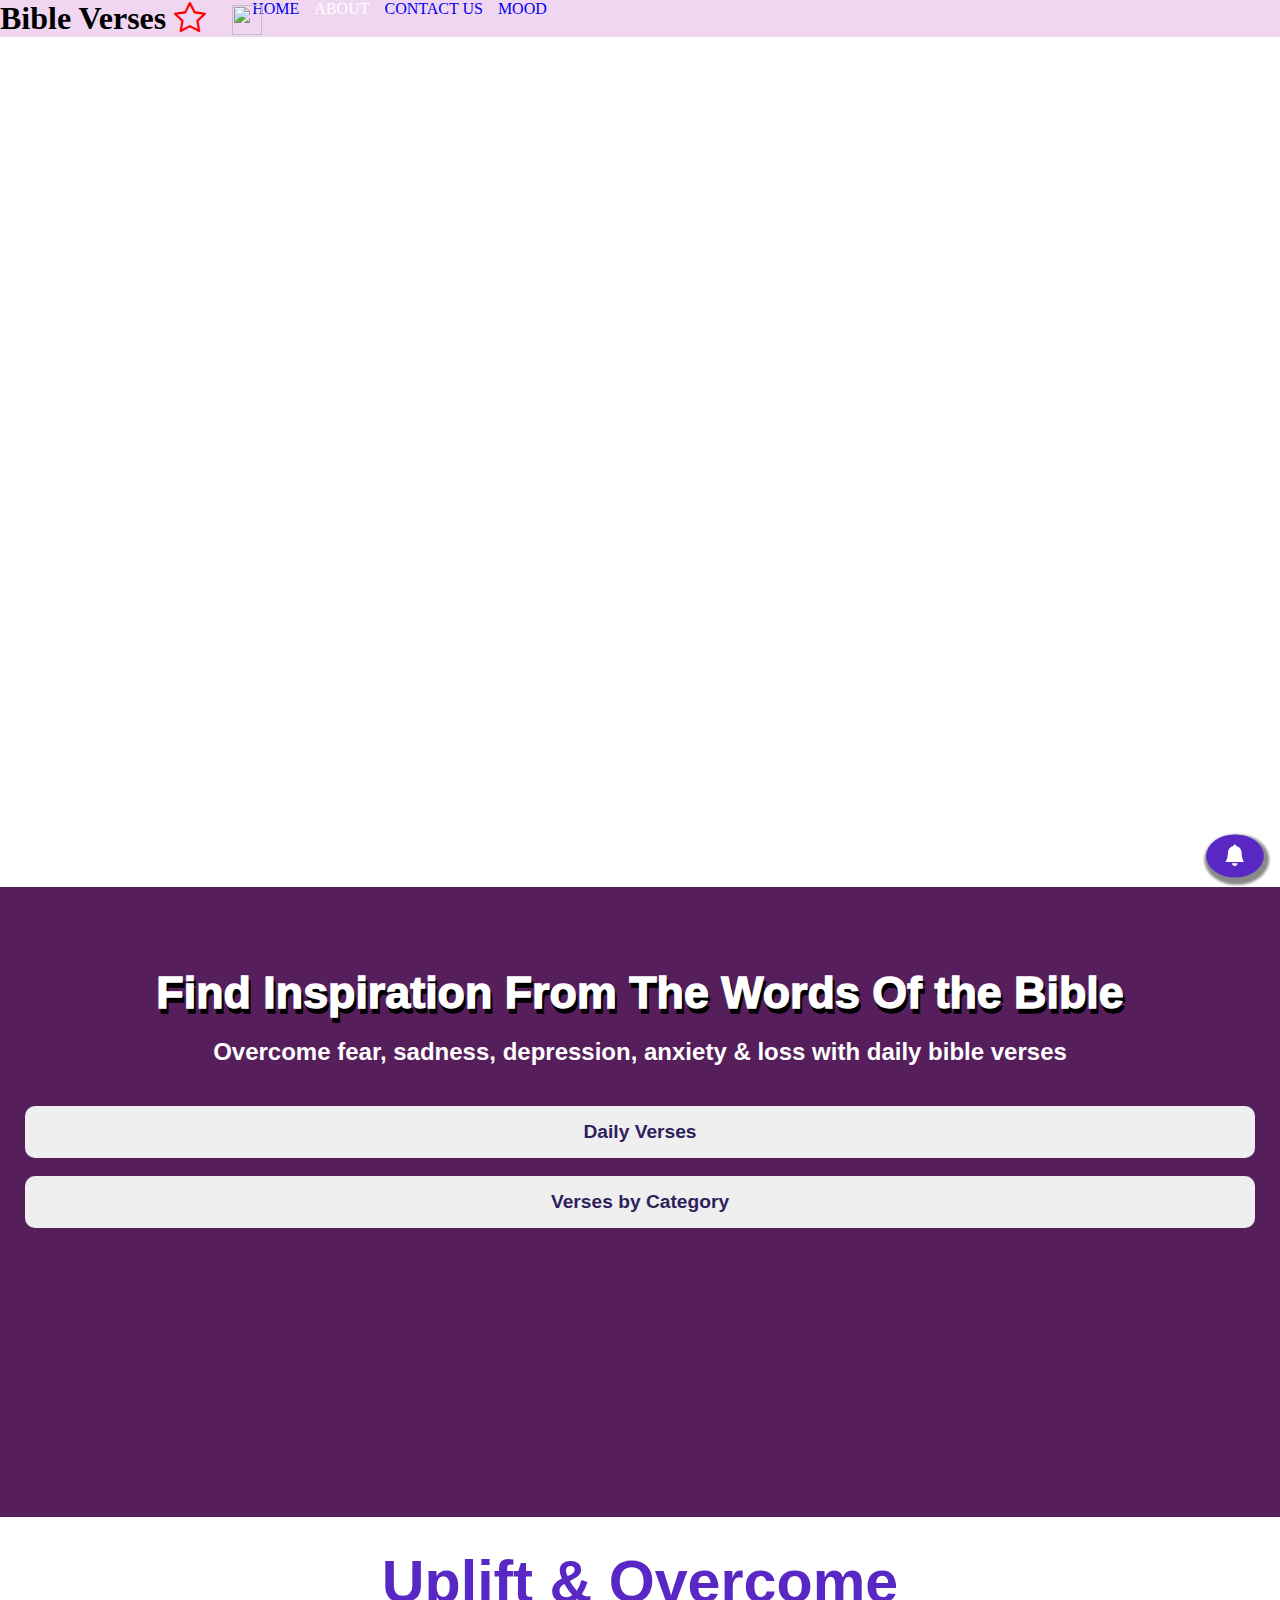
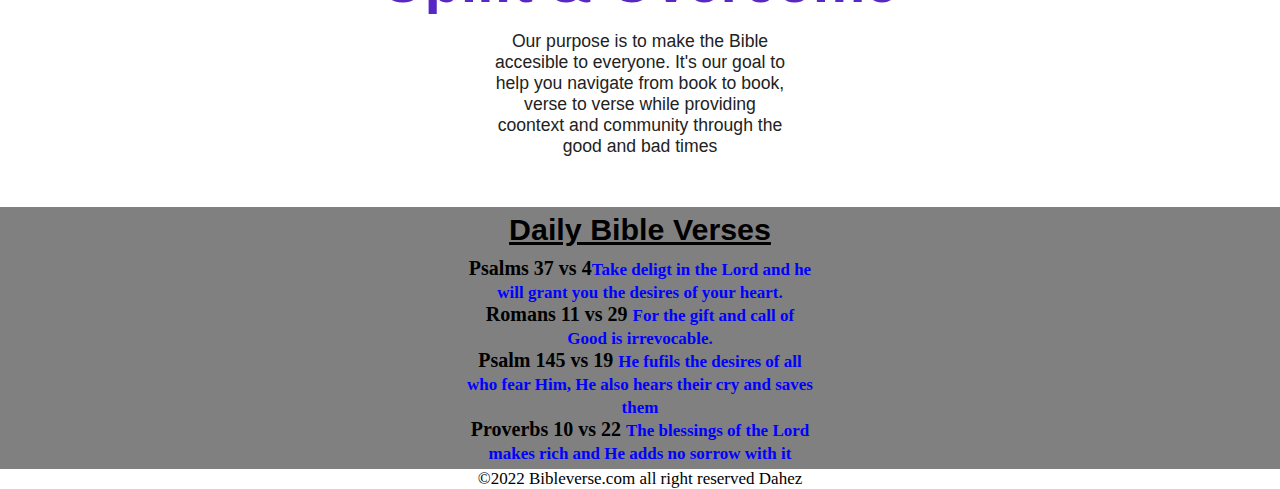
==== index.html @ 6538dd1e "Add files via upload" ====
<!DOCTYPE html>
<html lang="en">
  <head>
    <meta charset="UTF-8" />
    <meta http-equiv="X-UA-Compatible" content="IE=edge" />
    <link rel="shortcut icon" href="bible.png" />
    <link rel="stylesheet" href="style.css" />
    <link
      rel="stylesheet"
      href="https://cdnjs.cloudflare.com/ajax/libs/font-awesome/5.15.4/css/all.min.css"
      integrity="sha512-1ycn6IcaQQ40/MKBW2W4Rhis/DbILU74C1vSrLJxCq57o941Ym01SwNsOMqvEBFlcgUa6xLiPY/NS5R+E6ztJQ=="
      crossorigin="anonymous"
      referrerpolicy="no-referrer"
    />

    <link
      rel="stylesheet"
      href="https://cdn.jsdelivr.net/npm/bootstrap-icons@1.3.0/font/bootstrap-icons.css"
    />

    <meta name="viewport" content="width=device-width, initial-scale=1.0" />
    <title>Bible Verses</title>
  </head>
  <body >
    <header>
      <nav>
        <h1 class="span">Bible Verses <i class="bi bi-star" style="color: red;"></i></h1>
        <div class="menubody" onclick="openBar()">       
           <i class="bi bi-list menu-icon" ></i>
        </div>
        <span><img src="bible.png" alt="" /></span>

        <ul>
          <li><a href="#">Home</a></li>
          <li><a href="#!" id="about-btn">About</a></li>
          <li><a href="#!">Contact Us</a></li>
          <li><a href="#!">Mood</a></li>
        </ul>
      </nav>
    </header>
    <div class="sidebar">
      <i class="bi bi-x-circle" id="closebtn" onclick="closeBar()"></i>

      <ul>
        <li><a href="#" id="class">Home</a></li>
        <li><button id="about-btn" onclick="openAbout()">About</button></li>
        <li><button id="about-btn" onclick="openContact()">Contact</button></li>
        <li><a href="#!" onclick="alert('Coming Soon')">Mood</a></li>
      </ul>
    </div>
    <section class="sec1" id="home">
      <h1 class="h1">Find Inspiration From The Words Of the Bible</h1>
     
      <h3 class="h3">
        Overcome fear, sadness, depression, anxiety & loss with daily bible
        verses
      </h3>
      <div class="btn">
        <button id="pop">Daily Verses</button>
        <button>Verses by Category</button>
      </div>
    </section>
    <section class="sec2">
      <h1>Uplift & Overcome</h1>
      <div>
        <p>Our purpose is to make the Bible accesible to everyone. It's our goal to help 
          you navigate from book to book, verse to verse while providing coontext and community through the good and bad times
        </p>
      </div>
     
    </section>

    <section class="daily">
      <div class="messages">
        <h1>Daily Bible Verses</h1>
        <h3>Psalms 37 vs 4<span>Take deligt in the Lord and he will grant you the desires of your heart.</span></h3>
        <h3>Romans 11 vs 29 <span>For the gift and call of Good is irrevocable.</span></h3>
        <h3>Psalm 145 vs 19 <span>He fufils the desires of all who fear Him, He also hears their cry and saves them</span></h3>
        <h3>Proverbs 10 vs 22 <span>The blessings of the Lord makes rich and He adds no sorrow with it</span></h3>
  
      </div>
    </section>

    <div class="pop">
      <div class="pop-body">
        <h1>Goodday Sir</h1>
        <p>How is your day</p>
  
      </div>
    </div>

    <footer>
      <button onclick="requestPermission()" > <i class="bi bi-bell-fill bell"></i></button>
     <p> &copy;2022 Bibleverse.com all right reserved Dahez</p>
    </footer>
    <section class="contact-page" id="contact">
      <div class="form">
        <form>
          <h1>Contact Us</h1>
          <p>Your Name</p>
          <input type="text" placeholder="First name">
          <input type="text" placeholder="last name">
          <p>Email Address</p>
          <input type="email" name="" id="" placeholder="Enter email">
          <p>Phone Address</p>
          <input type="number" name="" id=" " placeholder="Phone No.">
          <p>Message </p>
          <textarea name="" id="" cols="30" rows="10"></textarea>
        </form>
        
        <i class="bi bi-twitter"></i>
        <i class="bi bi-telephone"></i>
        <i class="bi bi-facebook"></i>
      </div>
      <button class="home-btn" onclick="removeContact()">home</button>
     </section> 
    <section class="about-page">
      <h1>Coming Soon</h1>
      <button class="home-btn" onclick="removeAbout()">home</button>
    <!-- </section>
    <section class="contact" id="portfolio">Coming Soon</section>
    <section class="mood" id="blogs">Coming Soon</section> -->
   



    
    <script src="script.js"></script>
  </body>
</html>
---- style.css ----
* {
  padding: 0;
  margin: 0;
  box-sizing: border-box;
}
/* Header*/
header {
  background-color: #ecec;
  /* height: 50px; */
  width: 100%;
}
nav {
  display: flex;
  /* justify-content: space-around;
  line-height: 50px; */
}
/* .img1 {
  background-image: url("menu.png");
} */
img {
  position: relative;
  top: 5px;
  left: 10px;
  width: 30px;
  height: 30px;
}
.menu-icon {
  visibility: hidden;
}
nav ul {
  display: flex;
  /* visibility: hidden; */
}
nav ul li {
  list-style: none;
}
nav ul li a {
  text-decoration: none;
  padding-right: 15px;
  text-transform: uppercase;
}
/* Header end*/

.sidebar {
  overflow-x: hidden;
  transform: translate3d(-100vw, 0, 0);
  background-color: blueviolet;
  width: 250px;
  height: calc(100vh - 50px);
  z-index: 10;
}
.sidebar ul li {
  list-style: none;
  margin-bottom: 10px;
}
.sidebar ul li a {
  text-decoration: none;
  padding-right: 15px;
  text-transform: uppercase;
}
.opensidebar {
  visibility: visible;
}

/* Homepage section 1 */
.sec1 {
  background-color: #561f5c;
  height: 70vh;
  width: 100%;
  color: white;
  font-family: "Lucida Sans", "Lucida Sans Regular", "Lucida Grande",
    "Lucida Sans Unicode", Geneva, Verdana, sans-serif;
  margin-bottom: 30px;
}
.btn {
  display: flex;
  flex-direction: column;
  align-items: center;
  justify-content: center;
  padding: 0 25px 20px 25px;
  margin-bottom: 50px;
}
.btn button {
  display: block;
  padding: 15px 20px;
  border-radius: 10px;
  outline: none;
  border: 2px black;
  align-items: center;
  justify-content: center;
  font-size: 1.2rem;
  font-weight: bold;
  color: #2e1f5c;
  width: 100%;
  margin-bottom: 18px;
}
#7c82a3 .btn button:hover {
  background-color: transparent;
  color: black;
}
.h1 {
  font-size: 2.8rem;
  text-align: center;
  padding: 80px 10px 20px 10px;
  text-shadow: 2px 5px black;
  font-weight: 1000;
}
.h3 {
  text-align: center;
  font-size: 1.5rem;
  margin-bottom: 40px;
}

/*ending of Homepage section 1 */

.pop {
  background-color: gray;
  text-align: center;
  text-decoration: wavy;
  height: 100px;
  padding: 10px 15px;
  display: none;
  /* display: block; */
}
.pop-body {
  background-color: #561f5c;
  height: 100%;
}

/** section2 **/
.sec2 {
  text-align: center;
  font-family: Arial, Helvetica, sans-serif;
  color: #5927c4;
  margin-bottom: 50px;
}
.sec2 h1 {
  font-size: 3.7rem;
  margin-bottom: 15px;
}
.sec2 div {
  width: 100%;
}
.sec2 p {
  color: #222;
  width: 300px;
  /* padding: 0 auto; */
  margin: 0 auto;
  font-size: 1.1rem;
}
/** section2 **/

/** Footer **/
footer {
  text-align: center;
}
footer p {
  font-size: 17px;
}
footer button {
  font-size: 1.5rem;
  background-color: #5927c4;
  padding: 10px 20px;
  border-radius: 50%;
  border: 0;
  box-shadow: 2px 4px 3px 4px #888;
  outline: none;
  margin-bottom: 10px;
  scale: 0.9;
  position: fixed;
  bottom: 10px;
  right: 13px;
}
footer button:hover {
  scale: 1;
}
footer button .bell {
  color: white;
}

/* About Page beginning */
.about-page {
  visibility: hidden;
  position: absolute;
  z-index: 6;
  top: 0;
  right: 0;
  z-index: 6;
  background-color: white;
  width: 100%;
  height: 100%;
  background-color: #2e1f5c;
  text-align: center;
  display: flex;
  flex-direction: column;
  justify-content: center;
  align-items: center;
}
.about-page h1 {
  font-size: 3rem;
}
.home-btn {
  background-color: transparent;
  border: 0;
  font-size: 2rem;
  text-decoration: underline;
}
#about-btn {
  border: none;
  background-color: transparent;
  color: #fff;
  font-size: 1rem;
  text-transform: uppercase;
  text-align: center;
}

.contact-page {
  visibility: hidden;

  position: absolute;
  top: 0;
  right: 0;
  z-index: 7;
  width: 100%;
  height: 100%;
  background-color: #d13294;
  text-align: center;
  display: flex;
  flex-direction: column;
  justify-content: center;
  align-items: center;
  color: #222;
}
.contact-page .form {
  background-color: #fff;
}
.daily {
  text-align: center;
  font-family: "Times New Roman", Times, serif;
  width: 100%;
}
.daily h1 {
  font-size: 1.9rem;
  font-family: sans-serif;
  text-decoration: underline;
  margin-bottom: 10px;
}
.daily div {
  width: 100%;
}
.daily h3 {
  width: 350px;
  margin: 0 auto;
}

.vision {
  visibility: visible;
}
/* @media (max-width: 900px) {
  nav h1 {
    font-size: 1.5rem;
    padding-left: 10px;
    text-transform: uppercase;
    float: left;
    margin-right: 20%;
    text-shadow: 0px 1px #777;
  }
} */
@media (max-width: 700px) {
  header {
    background-color: #98b0b8;
    height: 70px;
    display: flex;
  }

  nav ul {
    visibility: hidden;
  }
  nav {
    display: block;
    line-height: 70px;

    justify-content: space-between;
    /* line-height: 50px; */
    /* display: grid;
      grid-template-columns: 1fr 1fr;} */
  }
  .menubody {
    display: inline;
  }
  .menu-icon {
    visibility: visible;
    /* float: right; */
    /* position: absolute; */
    z-index: 1;
    color: black !important;
    font-size: 2rem;
  }
  nav h1 {
    font-size: 1.5rem;
    padding-left: 10px;
    text-transform: uppercase;
    float: left;
    margin-left: 10px;
    margin-right: 55px;
    text-shadow: 0px 1px #777;
  }
  .h1 {
    font-size: 2.8rem;
    text-align: center;
    padding: 80px 10px 20px 10px;
    text-shadow: 5px 2px black;
    font-weight: 1000;
  }
  .h3 {
    text-align: center;
    font-size: 1.5rem;
    margin-bottom: 40px;
  }
  img {
    visibility: hidden;
  }
  .sidebar {
    /* visibility: hidden; */
    /* display: flex;
    flex-direction: column; */
    /* justify-content: center;
    align-items: center;*/
    position: absolute;
    top: 0;
    right: 0;
    background-color: #222;
    width: 280px;
    height: 100vh;
    transition: 0.5s ease;
    z-index: 10;
    line-height: 50px;
    text-align: center;
    padding-top: 50px;
    /* translate: 300px; */
  }
  .translate {
    transform: translate3d(0vw, 0, 0);
  }
  .sidebar ul li {
    list-style: none;
    margin-bottom: 10px;
    /* line-height: 50px; */
  }
  .sidebar ul li a {
    text-decoration: none;
    padding-right: 15px;
    text-transform: uppercase;
    color: white;
  }
  .bi {
    color: white;
    font-size: 35px;
  }
}
.daily {
  background-color: #222;
  overflow: scroll;
  overflow: hidden;
}

.messages {
  background-color: grey;
  padding: 5px;
  width: 100%;
  /* height: 200px; */
  /* overflow: scroll; */
}
.messages h3 {
  font-size: 20px;
}
.messages span {
  color: blue;
  font-size: 17px;
}
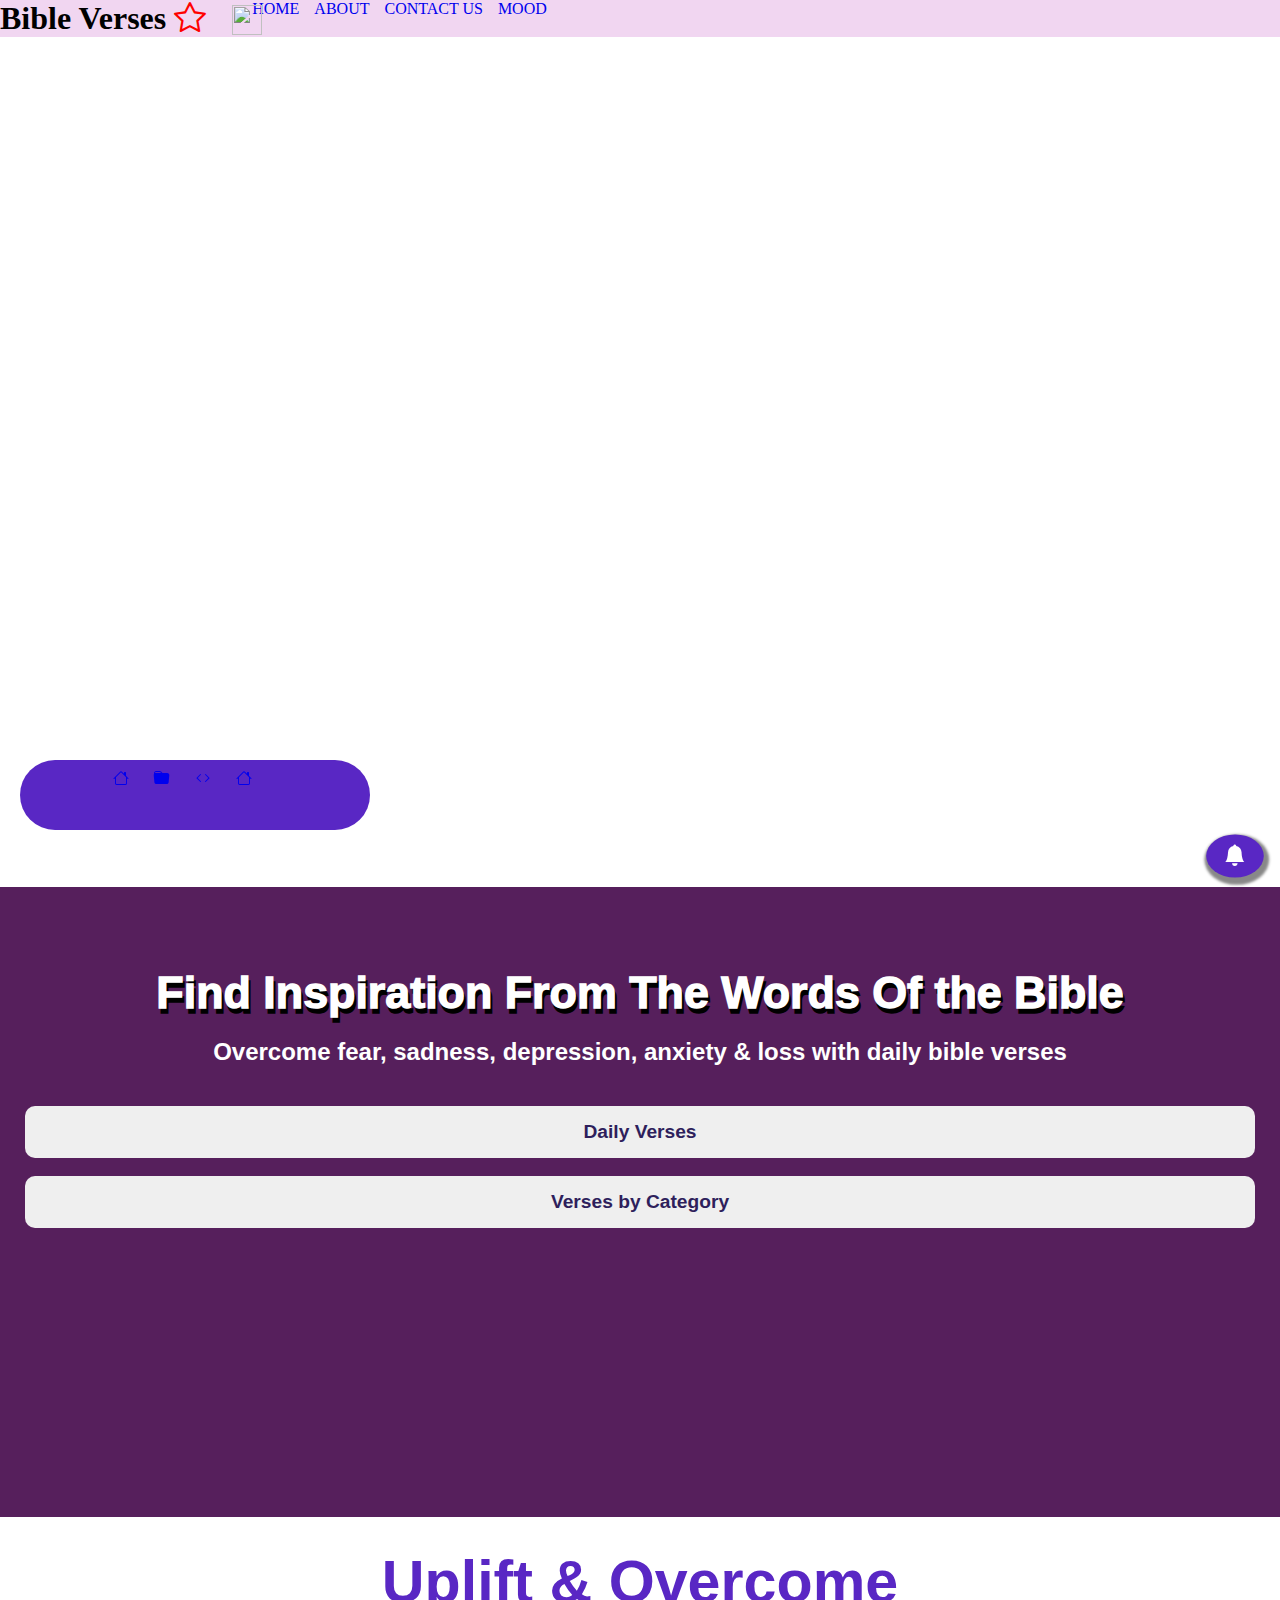
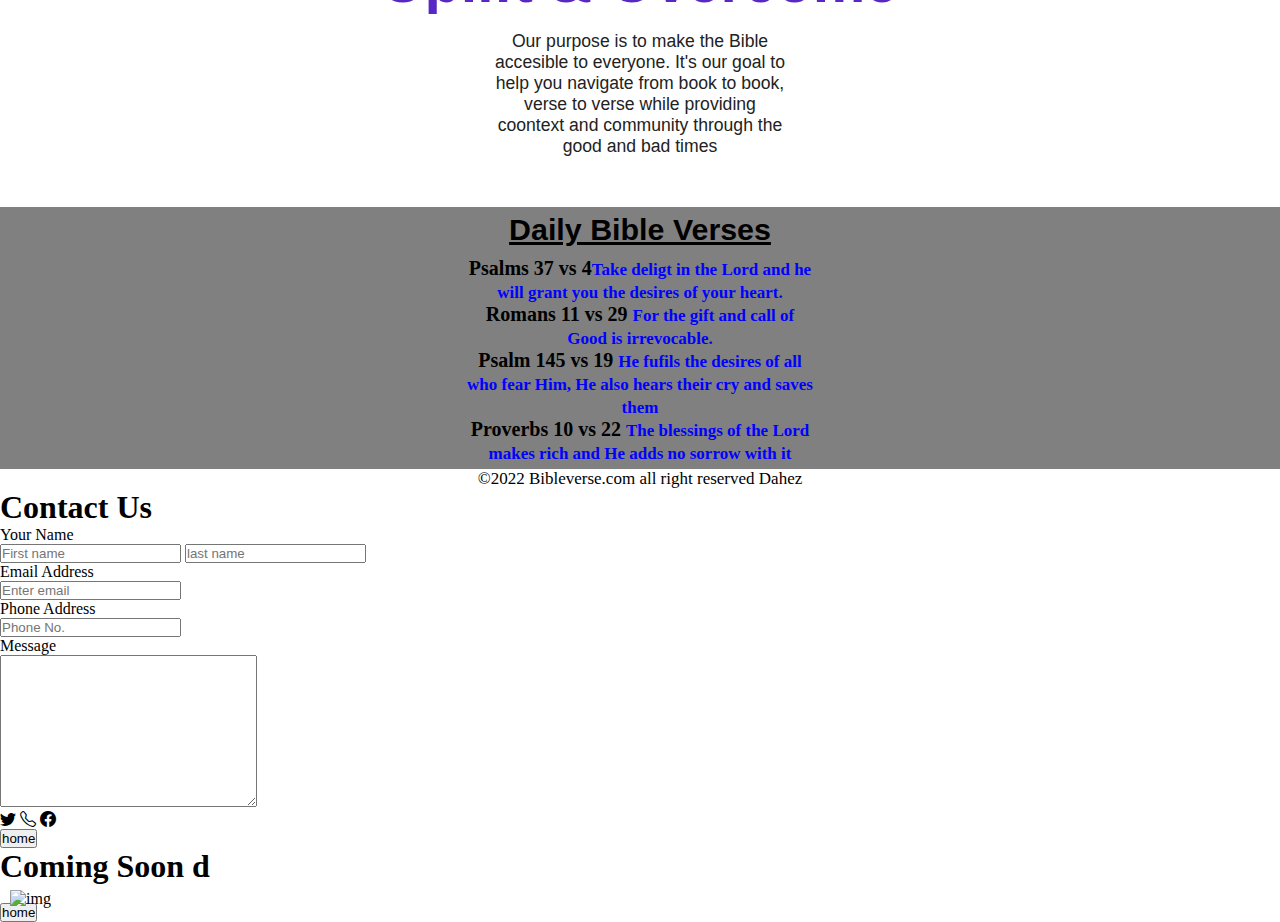
==== commit 7bb7950f: "Add files via upload" ====
--- a/index.html
+++ b/index.html
@@ -32,8 +32,8 @@
 
         <ul>
           <li><a href="#">Home</a></li>
-          <li><a href="#!" id="about-btn">About</a></li>
-          <li><a href="#!">Contact Us</a></li>
+          <li><a href="about.html">About</a></li>
+          <li><a href="contact.html">Contact Us</a></li>
           <li><a href="#!">Mood</a></li>
         </ul>
       </nav>
@@ -41,11 +41,15 @@
     <div class="sidebar">
       <i class="bi bi-x-circle" id="closebtn" onclick="closeBar()"></i>
 
-      <ul>
-        <li><a href="#" id="class">Home</a></li>
+      <ul  class="sidebar-link">
+        <!-- <li><a href="#" id="class">Home</a></li>
         <li><button id="about-btn" onclick="openAbout()">About</button></li>
         <li><button id="about-btn" onclick="openContact()">Contact</button></li>
-        <li><a href="#!" onclick="alert('Coming Soon')">Mood</a></li>
+        <li><a href="#!" onclick="alert('Coming Soon')">Mood</a></li> -->
+        <li><a href="#" id="class">Home</a></li>
+        <li><a href="about.html">About</a></li>
+        <li><a href="contact.html">Contact us</a></li>
+        <li><a href="">Mood</a></li>
       </ul>
     </div>
     <section class="sec1" id="home">
@@ -88,6 +92,17 @@
   
       </div>
     </div>
+<div class="all">
+  <div class="bod">
+    <div class="link">
+      <a href="#"><i class="bi bi-house"></i></a>
+     <a href="about.html"><i class="bi bi-folder-fill"></i></a>
+      <a href="mood.html"><i class="bi bi-code"></i></a>
+      <a href="contact.html"><i class="bi bi-house"></i></a>
+    </div>
+  </div>
+</div>
+    
 
     <footer>
       <button onclick="requestPermission()" > <i class="bi bi-bell-fill bell"></i></button>
@@ -115,7 +130,11 @@
       <button class="home-btn" onclick="removeContact()">home</button>
      </section> 
     <section class="about-page">
-      <h1>Coming Soon</h1>
+      
+      <h1>Coming Soon d</h1>
+      <div class="img">
+        <img src="dan.jpg" alt="img">
+      </div>
       <button class="home-btn" onclick="removeAbout()">home</button>
     <!-- </section>
     <section class="contact" id="portfolio">Coming Soon</section>
--- a/style.css
+++ b/style.css
@@ -3,6 +3,47 @@
   margin: 0;
   box-sizing: border-box;
 }
+.all {
+  width: 100%;
+  background-color: transparent;
+  padding: 0 20px;
+  box-sizing: border-box;
+  display: flex;
+}
+.bod {
+  width: 350px;
+  padding: 0 10px;
+  background-color: #5927c4;
+  height: 70px;
+  position: fixed;
+  bottom: 70px;
+  border-radius: 40px;
+  z-index: 5;
+  /* display: flex; */
+  justify-content: center;
+  text-align: center;
+}
+.link {
+  display: flex;
+  justify-content: center;
+  text-align: center;
+}
+.link a {
+  /* display: flex;
+
+  justify-content: center;
+  text-align: center; */
+  height: 100%;
+  padding-top: 10px;
+  padding-right: 25px;
+}
+/* .link {
+  width: 200px;
+  background-color: aliceblue;
+  padding: 0 20px 0 20px;
+  display: inline-block;
+  justify-content: center;
+} */
 /* Header*/
 header {
   background-color: #ecec;
@@ -57,6 +98,7 @@
   text-decoration: none;
   padding-right: 15px;
   text-transform: uppercase;
+  color: white;
 }
 .opensidebar {
   visibility: visible;
@@ -178,62 +220,6 @@
   color: white;
 }
 
-/* About Page beginning */
-.about-page {
-  visibility: hidden;
-  position: absolute;
-  z-index: 6;
-  top: 0;
-  right: 0;
-  z-index: 6;
-  background-color: white;
-  width: 100%;
-  height: 100%;
-  background-color: #2e1f5c;
-  text-align: center;
-  display: flex;
-  flex-direction: column;
-  justify-content: center;
-  align-items: center;
-}
-.about-page h1 {
-  font-size: 3rem;
-}
-.home-btn {
-  background-color: transparent;
-  border: 0;
-  font-size: 2rem;
-  text-decoration: underline;
-}
-#about-btn {
-  border: none;
-  background-color: transparent;
-  color: #fff;
-  font-size: 1rem;
-  text-transform: uppercase;
-  text-align: center;
-}
-
-.contact-page {
-  visibility: hidden;
-
-  position: absolute;
-  top: 0;
-  right: 0;
-  z-index: 7;
-  width: 100%;
-  height: 100%;
-  background-color: #d13294;
-  text-align: center;
-  display: flex;
-  flex-direction: column;
-  justify-content: center;
-  align-items: center;
-  color: #222;
-}
-.contact-page .form {
-  background-color: #fff;
-}
 .daily {
   text-align: center;
   font-family: "Times New Roman", Times, serif;
@@ -255,6 +241,17 @@
 
 .vision {
   visibility: visible;
+}
+.sidebar-link {
+  font-size: 1.2rem;
+  text-transform: uppercase;
+  margin-bottom: 10px;
+  color: white;
+  text-align: center;
+  font-family: "Times New Roman", Times, serif;
+}
+.sidebar-link a:hover {
+  color: #222;
 }
 /* @media (max-width: 900px) {
   nav h1 {
@@ -378,3 +375,60 @@
   color: blue;
   font-size: 17px;
 }
+
+/* About Page beginning
+.about-page {
+  visibility: hidden;
+  position: absolute;
+  z-index: 6;
+  top: 0;
+  right: 0;
+  z-index: 6;
+  background-color: white;
+  width: 100%;
+  height: 100%;
+  background-color: #2e1f5c;
+  text-align: center;
+  display: flex;
+  flex-direction: column;
+  justify-content: center;
+  align-items: center;
+} */
+/* .about-page h1 {
+  font-size: 3rem;
+}
+.home-btn {
+  background-color: transparent;
+  border: 0;
+  font-size: 2rem;
+  text-decoration: underline;
+}
+#about-btn {
+  border: none;
+  background-color: transparent;
+  color: #fff;
+  font-size: 1rem;
+  text-transform: uppercase;
+  text-align: center;
+}
+
+.contact-page {
+  visibility: hidden;
+
+  position: absolute;
+  top: 0;
+  right: 0;
+  z-index: 7;
+  width: 100%;
+  height: 100%;
+  background-color: #d13294;
+  text-align: center;
+  display: flex;
+  flex-direction: column;
+  justify-content: center;
+  align-items: center;
+  color: #222;
+}
+.contact-page .form {
+  background-color: #fff;
+} */
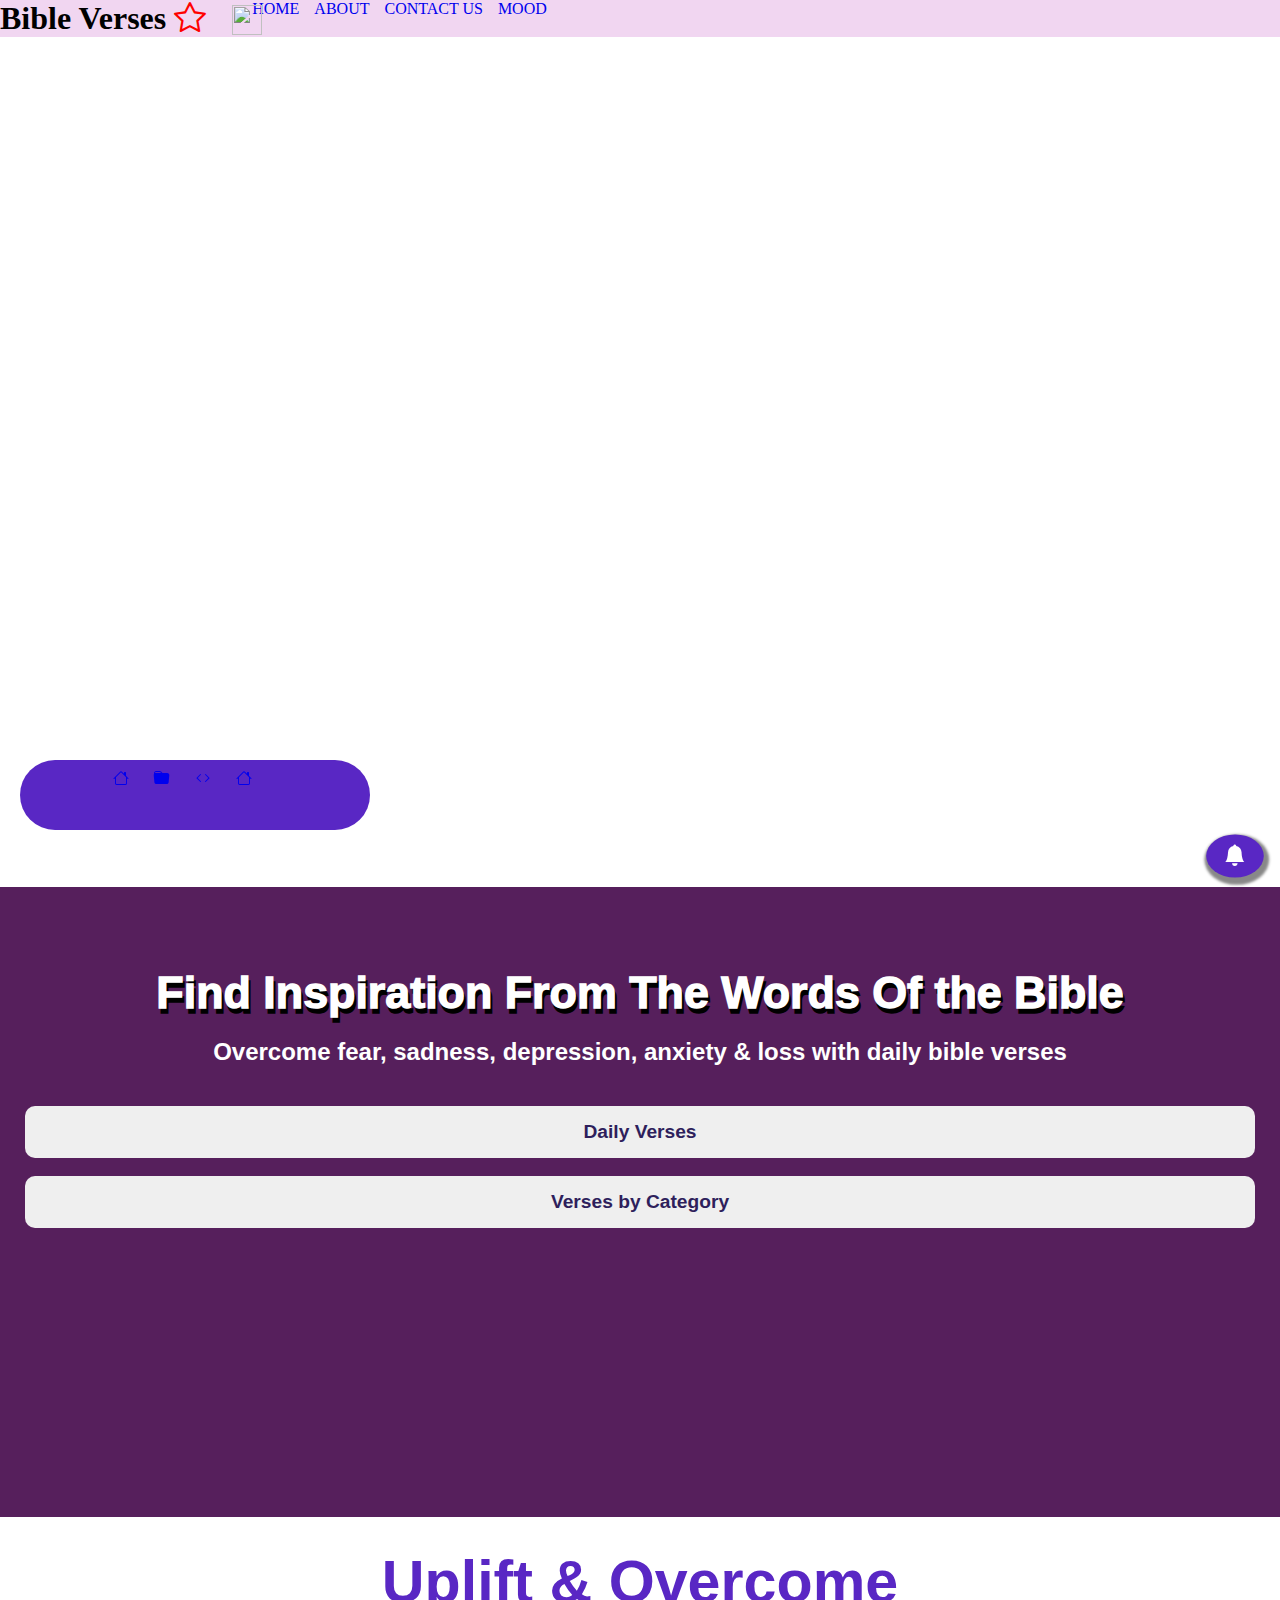
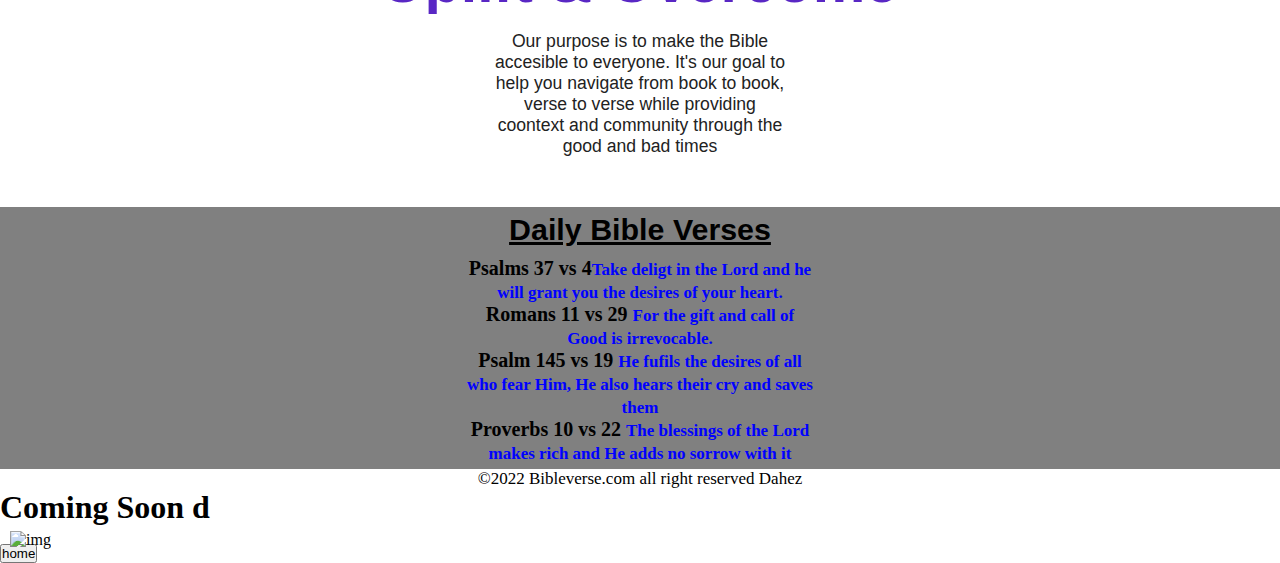
==== commit 25fbcce6: "Update index.html" ====
--- a/index.html
+++ b/index.html
@@ -108,7 +108,7 @@
       <button onclick="requestPermission()" > <i class="bi bi-bell-fill bell"></i></button>
      <p> &copy;2022 Bibleverse.com all right reserved Dahez</p>
     </footer>
-    <section class="contact-page" id="contact">
+<!--     <section class="contact-page" id="contact">
       <div class="form">
         <form>
           <h1>Contact Us</h1>
@@ -129,7 +129,7 @@
       </div>
       <button class="home-btn" onclick="removeContact()">home</button>
      </section> 
-    <section class="about-page">
+    <section class="about-page"> -->
       
       <h1>Coming Soon d</h1>
       <div class="img">
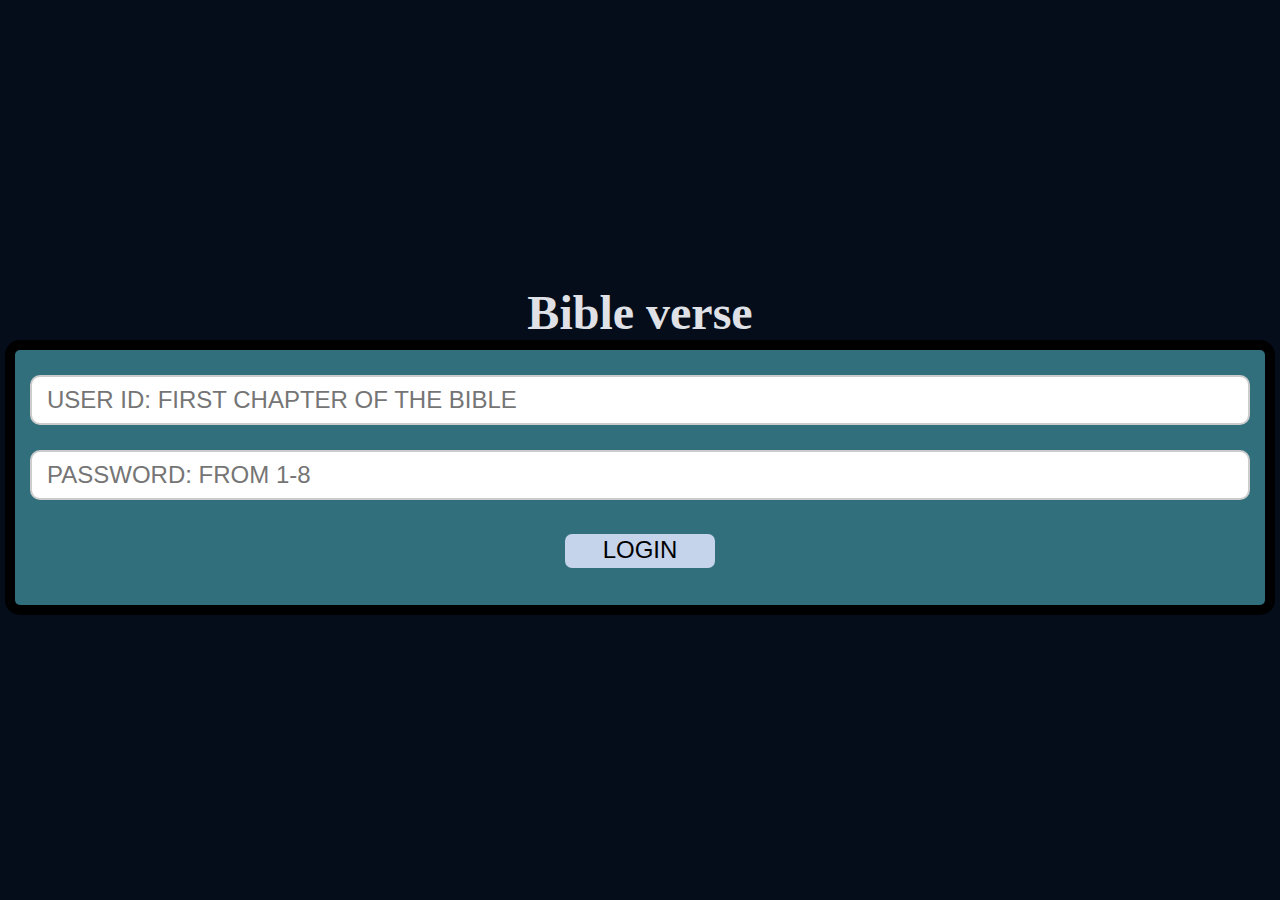
==== commit 720715d4: "Add files via upload" ====
--- a/index.html
+++ b/index.html
@@ -3,147 +3,234 @@
   <head>
     <meta charset="UTF-8" />
     <meta http-equiv="X-UA-Compatible" content="IE=edge" />
-    <link rel="shortcut icon" href="bible.png" />
-    <link rel="stylesheet" href="style.css" />
-    <link
-      rel="stylesheet"
-      href="https://cdnjs.cloudflare.com/ajax/libs/font-awesome/5.15.4/css/all.min.css"
-      integrity="sha512-1ycn6IcaQQ40/MKBW2W4Rhis/DbILU74C1vSrLJxCq57o941Ym01SwNsOMqvEBFlcgUa6xLiPY/NS5R+E6ztJQ=="
-      crossorigin="anonymous"
-      referrerpolicy="no-referrer"
-    />
-
+    <meta name="viewport" content="width=device-width, initial-scale=1.0" />
+    <title>Bible Verse</title>
     <link
       rel="stylesheet"
       href="https://cdn.jsdelivr.net/npm/bootstrap-icons@1.3.0/font/bootstrap-icons.css"
     />
 
-    <meta name="viewport" content="width=device-width, initial-scale=1.0" />
-    <title>Bible Verses</title>
+    <style>
+      * {
+        box-sizing: border-box;
+        margin: 0;
+        padding: 0;
+      }
+      body {
+        background-color: #060d1a;
+        display: flex;
+        width: 100%;
+        height: 100vh;
+        justify-content: center;
+        align-items: center;
+        text-align: center;
+        padding-left: 5px;
+        padding-right: 5px;
+      }
+      #check {
+        font-size: 2rem;
+        position: relative;
+      }
+      .container {
+        /* display: flex;
+        height: 100vh;
+        justify-content: center;
+        align-items: center; */
+        flex-direction: column;
+        width: 100%;
+      }
+      .section {
+        line-height: 75px;
+        text-align: center;
+        background-color: #316f7d;
+        padding: 15px;
+        width: 100%;
+        border-radius: 15px;
+        border: 10px solid black;
+      }
+      input {
+        text-transform: uppercase;
+        width: 100%;
+        height: 50px;
+        font-size: 1.5rem;
+      }
+
+      .btn {
+        background-color: #c5d3eb;
+        width: 150px;
+        height: 34px;
+        border: none;
+        border-radius: 7px;
+        padding: 2px 5px 5px 5px;
+        cursor: pointer;
+        transition: 0.5s ease-in-out;
+      }
+      .btn:hover {
+        color: #0a101a;
+      }
+      .text {
+        width: 100%;
+        padding-left: 15px;
+        outline: none;
+        border: 2px solid #ccc;
+        border-radius: 10px;
+        color: black;
+        transition: 0.5s ease;
+      }
+      .text:focus {
+        border: 2px solid black;
+      }
+      .text:hover {
+        border: 2px solid black;
+      }
+      span {
+        font-size: 1.5rem;
+        margin-left: 5px;
+      }
+      span a {
+        color: burlywood;
+      }
+      .alert {
+        visibility: hidden;
+        line-height: 1;
+      }
+      .warn-style {
+        visibility: visible;
+        color: black;
+        fill-opacity: 0.2;
+        font-size: 1.5rem;
+        font-style: italic;
+      }
+      h1 {
+        color: #dfe1e6;
+        font-size: 3em;
+        font-family: cursive;
+      }
+      @media (max-width: 700px) {
+        input {
+          text-transform: uppercase;
+          width: 100%;
+          height: 45px;
+          font-size: 1.2rem;
+        }
+      }
+    </style>
   </head>
-  <body >
-    <header>
-      <nav>
-        <h1 class="span">Bible Verses <i class="bi bi-star" style="color: red;"></i></h1>
-        <div class="menubody" onclick="openBar()">       
-           <i class="bi bi-list menu-icon" ></i>
-        </div>
-        <span><img src="bible.png" alt="" /></span>
-
-        <ul>
-          <li><a href="#">Home</a></li>
-          <li><a href="about.html">About</a></li>
-          <li><a href="contact.html">Contact Us</a></li>
-          <li><a href="#!">Mood</a></li>
-        </ul>
-      </nav>
-    </header>
-    <div class="sidebar">
-      <i class="bi bi-x-circle" id="closebtn" onclick="closeBar()"></i>
-
-      <ul  class="sidebar-link">
-        <!-- <li><a href="#" id="class">Home</a></li>
-        <li><button id="about-btn" onclick="openAbout()">About</button></li>
-        <li><button id="about-btn" onclick="openContact()">Contact</button></li>
-        <li><a href="#!" onclick="alert('Coming Soon')">Mood</a></li> -->
-        <li><a href="#" id="class">Home</a></li>
-        <li><a href="about.html">About</a></li>
-        <li><a href="contact.html">Contact us</a></li>
-        <li><a href="">Mood</a></li>
-      </ul>
-    </div>
-    <section class="sec1" id="home">
-      <h1 class="h1">Find Inspiration From The Words Of the Bible</h1>
-     
-      <h3 class="h3">
-        Overcome fear, sadness, depression, anxiety & loss with daily bible
-        verses
-      </h3>
-      <div class="btn">
-        <button id="pop">Daily Verses</button>
-        <button>Verses by Category</button>
-      </div>
-    </section>
-    <section class="sec2">
-      <h1>Uplift & Overcome</h1>
-      <div>
-        <p>Our purpose is to make the Bible accesible to everyone. It's our goal to help 
-          you navigate from book to book, verse to verse while providing coontext and community through the good and bad times
-        </p>
-      </div>
-     
-    </section>
-
-    <section class="daily">
-      <div class="messages">
-        <h1>Daily Bible Verses</h1>
-        <h3>Psalms 37 vs 4<span>Take deligt in the Lord and he will grant you the desires of your heart.</span></h3>
-        <h3>Romans 11 vs 29 <span>For the gift and call of Good is irrevocable.</span></h3>
-        <h3>Psalm 145 vs 19 <span>He fufils the desires of all who fear Him, He also hears their cry and saves them</span></h3>
-        <h3>Proverbs 10 vs 22 <span>The blessings of the Lord makes rich and He adds no sorrow with it</span></h3>
-  
-      </div>
-    </section>
-
-    <div class="pop">
-      <div class="pop-body">
-        <h1>Goodday Sir</h1>
-        <p>How is your day</p>
-  
+  <body>
+    <div class="container">
+      <h1>Bible verse</h1>
+      <div class="section">
+        <form onsubmit="submit()">
+          <input
+            type="text"
+            placeholder="User Id: First chapter of the Bible"
+            id="firstname"
+            class="text"
+          />
+          <input
+            type="password"
+            placeholder="Password: from 1-8"
+            id="password"
+            class="text"
+          />
+          <input
+            type="submit"
+            value="LOGIN"
+            onclick="work()"
+            id="enter"
+            class="btn"
+          />
+          <p class="alert"></p>
+        </form>
       </div>
     </div>
-<div class="all">
-  <div class="bod">
-    <div class="link">
-      <a href="#"><i class="bi bi-house"></i></a>
-     <a href="about.html"><i class="bi bi-folder-fill"></i></a>
-      <a href="mood.html"><i class="bi bi-code"></i></a>
-      <a href="contact.html"><i class="bi bi-house"></i></a>
-    </div>
-  </div>
-</div>
-    
-
-    <footer>
-      <button onclick="requestPermission()" > <i class="bi bi-bell-fill bell"></i></button>
-     <p> &copy;2022 Bibleverse.com all right reserved Dahez</p>
-    </footer>
-<!--     <section class="contact-page" id="contact">
-      <div class="form">
-        <form>
-          <h1>Contact Us</h1>
-          <p>Your Name</p>
-          <input type="text" placeholder="First name">
-          <input type="text" placeholder="last name">
-          <p>Email Address</p>
-          <input type="email" name="" id="" placeholder="Enter email">
-          <p>Phone Address</p>
-          <input type="number" name="" id=" " placeholder="Phone No.">
-          <p>Message </p>
-          <textarea name="" id="" cols="30" rows="10"></textarea>
-        </form>
-        
-        <i class="bi bi-twitter"></i>
-        <i class="bi bi-telephone"></i>
-        <i class="bi bi-facebook"></i>
-      </div>
-      <button class="home-btn" onclick="removeContact()">home</button>
-     </section> 
-    <section class="about-page"> -->
-      
-      <h1>Coming Soon d</h1>
-      <div class="img">
-        <img src="dan.jpg" alt="img">
-      </div>
-      <button class="home-btn" onclick="removeAbout()">home</button>
-    <!-- </section>
-    <section class="contact" id="portfolio">Coming Soon</section>
-    <section class="mood" id="blogs">Coming Soon</section> -->
-   
-
-
-
-    
-    <script src="script.js"></script>
+
+    <script>
+      const pass = document.getElementById("password");
+      const warn = document.querySelector(".alert");
+      const enter = document.getElementById("enter");
+      const check = docucument.getElementById("check");
+      const hint = document.querySelector(".hint");
+
+      function showHint() {
+        // hint.classList.add("showhint");
+        hint.textContent =
+          " User id: any chapter of the Bible <br />password: 1-8";
+      }
+
+      // let timeOut = setTimeout(popo, 3000);
+      // function popo() {
+      //   setTimeout(popo, 3000);
+      //   warn.textContent = "Username or Password not found";
+      // }
+      // clearTimeout(popo, 3000);
+      function ofFunction() {
+        setTimeout(function () {
+          warn.textContent = "";
+        }, 3000);
+      }
+
+      function work() {
+        const name = document.getElementById("firstname");
+        const pass = document.getElementById("password");
+        event.preventDefault();
+
+        if (
+          name.value == "GENESIS" ||
+          name.value == "DANIEL" ||
+          pass.value == 12345678
+        ) {
+          // alert("Login Successful");
+          window.location.href = "landing.html";
+          name.value = "";
+          pass.value = "";
+        } else {
+          warn.classList.add("warn-style");
+          warn.textContent = "Username or Password is not correct";
+          ofFunction();
+          name.value = "";
+          pass.value = "";
+        }
+      }
+
+      // enter.addEventListener("click", function (event) {
+      //   event.preventDefault();
+      //   const name = document.getElementById("firstname");
+      //   const pass = document.getElementById("password");
+      //   alert("work na");
+
+      //   if (
+      //     name.value == "GENESIS" ||
+      //     // name.value == "EXODUS" ||
+      //     // name.value == "LEVITICUS" ||
+      //     // name.value == "NUMBERS" ||
+      //     // name.value == "DEUTRONOMY" ||
+      //     // name.value == "JOSHUA" ||
+      //     // name.value == "JUDGES" ||
+      //     // name.value == "RUTH" ||
+      //     // name.value == "DANIEL" ||
+      //     // name.value == "PSALMS" ||
+      //     // name.value == "MATTHEW" ||
+      //     pass.value == 12345678
+      //   ) {
+      //     // alert("Login Successful");
+
+      //     window.location.href = "landing.html";
+      //     name.value = "";
+      //     pass.value = "";
+      //   } else {
+      //     warn.classList.add("warn-style");
+      //     let x = (warn.textContent = "Username or Password not found");
+      //     setTimeout(x, 3000);
+      //   }
+      // });
+      function showPass() {
+        if (pass.type === "password") {
+          pass.type = "text";
+        } else {
+          pass.type = "password";
+        }
+      }
+    </script>
   </body>
 </html>
